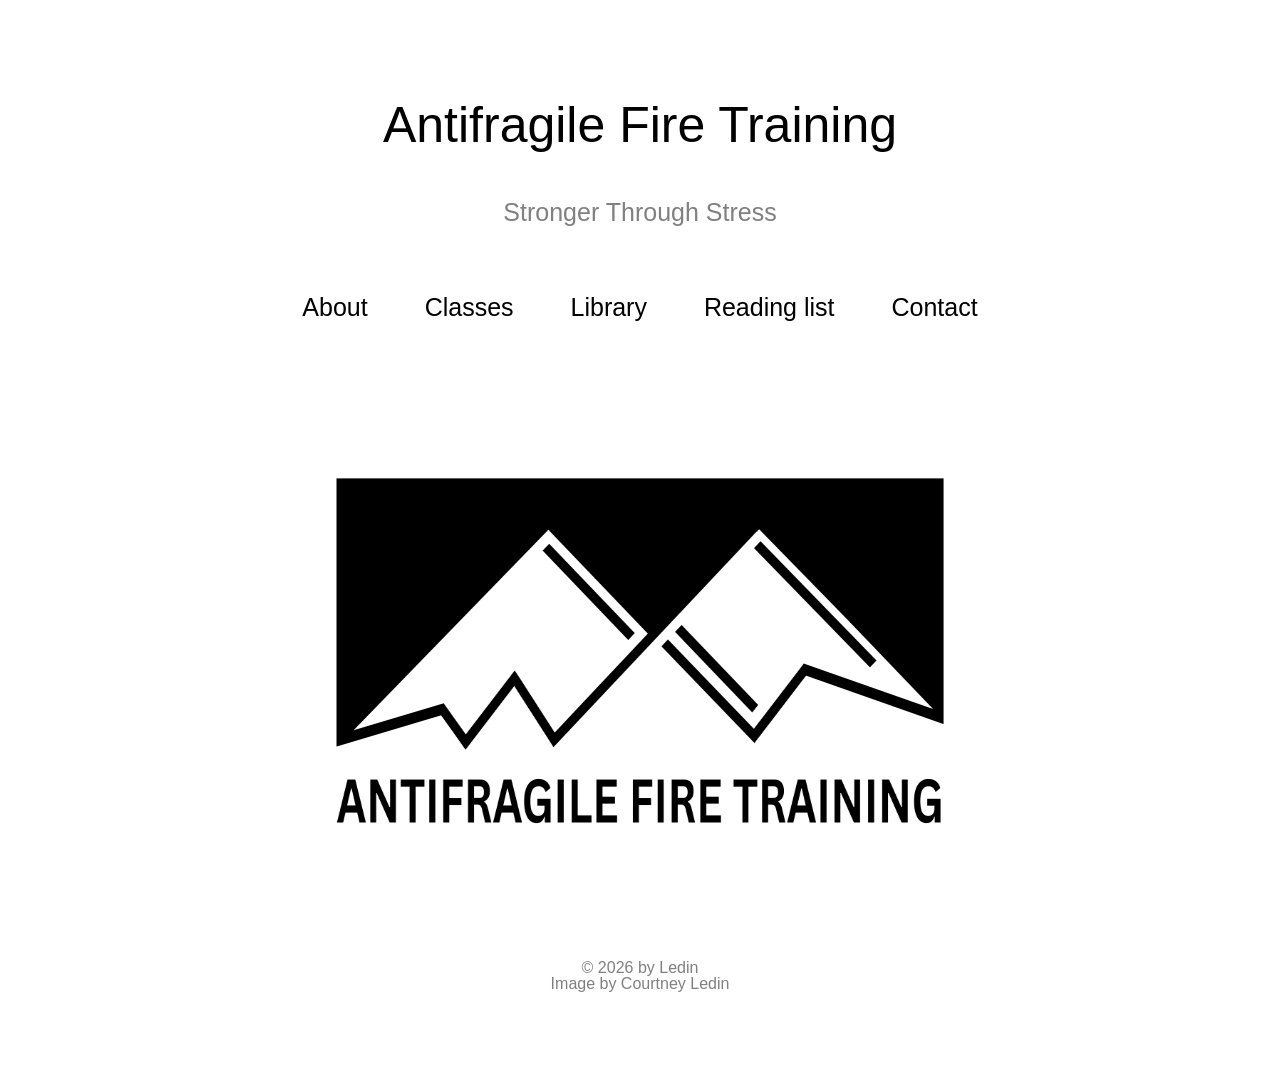
==== index.html @ 6459a289 "Add files via upload" ====
<!DOCTYPE html>
<html lang="en">
	<head>
		<meta chatset="utf-8">
		<title>Antifragile Fire Training</title>
		<link rel="stylesheet" href="main.css">
		<link rel="icon" href="favicon.ico" type="image/x-icon">
	</head>

	<body>
		<header>
			<h1><a href="index.html">Antifragile Fire Training</a></h1>
			<h2>Stronger Through Stress</h2>
			<nav>
				<ul>
					<li><a href="about.html">About</a></li>
					<li><a href="classes.html">Classes</a></li>
					<li><a href="library.html">Library</a></li>
					<li><a href="list.html">Reading list</a></li>
					<li><a href="contact.html">Contact</a></li>
				</ul>

			</nav>
		</header>
		<body>
			<img class="logo" src="logo.png" width="960" height="540" alt="A.F.T. Logo" />
		</body>
		<footer>
			<p>&copy 2026 by Ledin</p>
			<p>Image by Courtney Ledin</p>
		</footer>
	</body>
</html>
---- main.css ----
/* 
  *http://meyerweb.com/eric/tools/css/reset/ 
  *v2.0 | 20110126
  *License: none (public domain)
*/

html, body, div, span, applet, object, iframe,
h1, h2, h3, h4, h5, h6, p, blockquote, pre,
a, abbr, acronym, address, big, cite, code,
del, dfn, em, img, ins, kbd, q, s, samp,
small, strike, strong, sub, sup, tt, var,
b, u, i, center,
dl, dt, dd, ol, ul, li,
fieldset, form, label, legend,
table, caption, tbody, tfoot, thead, tr, th, td,
article, aside, canvas, details, embed, 
figure, figcaption, footer, header, hgroup, 
menu, nav, output, ruby, section, summary,
time, mark, audio, video {
	margin: 0;
	padding: 0;
	border: 0;
	font-size: 100%;
	font: inherit;
	vertical-align: baseline;
}
/* HTML5 display-role reset for older browsers */
article, aside, details, figcaption, figure, 
footer, header, hgroup, menu, nav, section {
	display: block;
}
body {
	line-height: 1;
}
ol, ul {
	list-style: none;
}
blockquote, q {
	quotes: none;
}
blockquote:before, blockquote:after,
q:before, q:after {
	content: '';
	content: none;
}
table {
	border-collapse: collapse;
	border-spacing: 0;
}

/* 
  *main code
*/

body {
	color: #000000;
	font-family: sans-serif;
	text-decoration: none;
	padding: 50px;
}
h1, h2 {
	text-align: center;
}
a {
	text-decoration: none;
	color: #000000;
}
h1 {
	margin: 50px;
	font-size: 50px;
}
h2 {
	color: gray;
	font-size: 25px;
	margin: 0 0 70px 0;
}
ul {
	margin: 25px;
	text-align: center;
	font-size: 25px;
}
footer {
	margin: 50px;
	text-align: center;
	color: gray;
}
li {
	margin: 25px;
	display: inline;
}
h3 {
	margin: 25px;
	text-align: center;
	font-size: 25px;
}
p {
	text-align: center;
	margin: 15px;
	margin: 0 350px;
}
nav {
	margin: 50px;
}
button {
	margin: 15px;
	padding: 10px;
	font-size: 25px;
	background-color: white;
	border: 3px solid black;
	cursor: pointer;
	border-radius: 10px;
	color: black;
	text-align: center;
}
button:hover {
	cursor: pointer;
	background-color: black;
	color: white;
}
.lsid {
	text-align: right;
	color: red;
}
.rsid {
	text-align: right;
}
h4 {
	text-effect: bold;
}
.moi {
	display: block;
	margin: 25px auto;
	width: 27%;
}
.logo {
	display: block;
	margin: 25px auto;
	width: 58%;
}
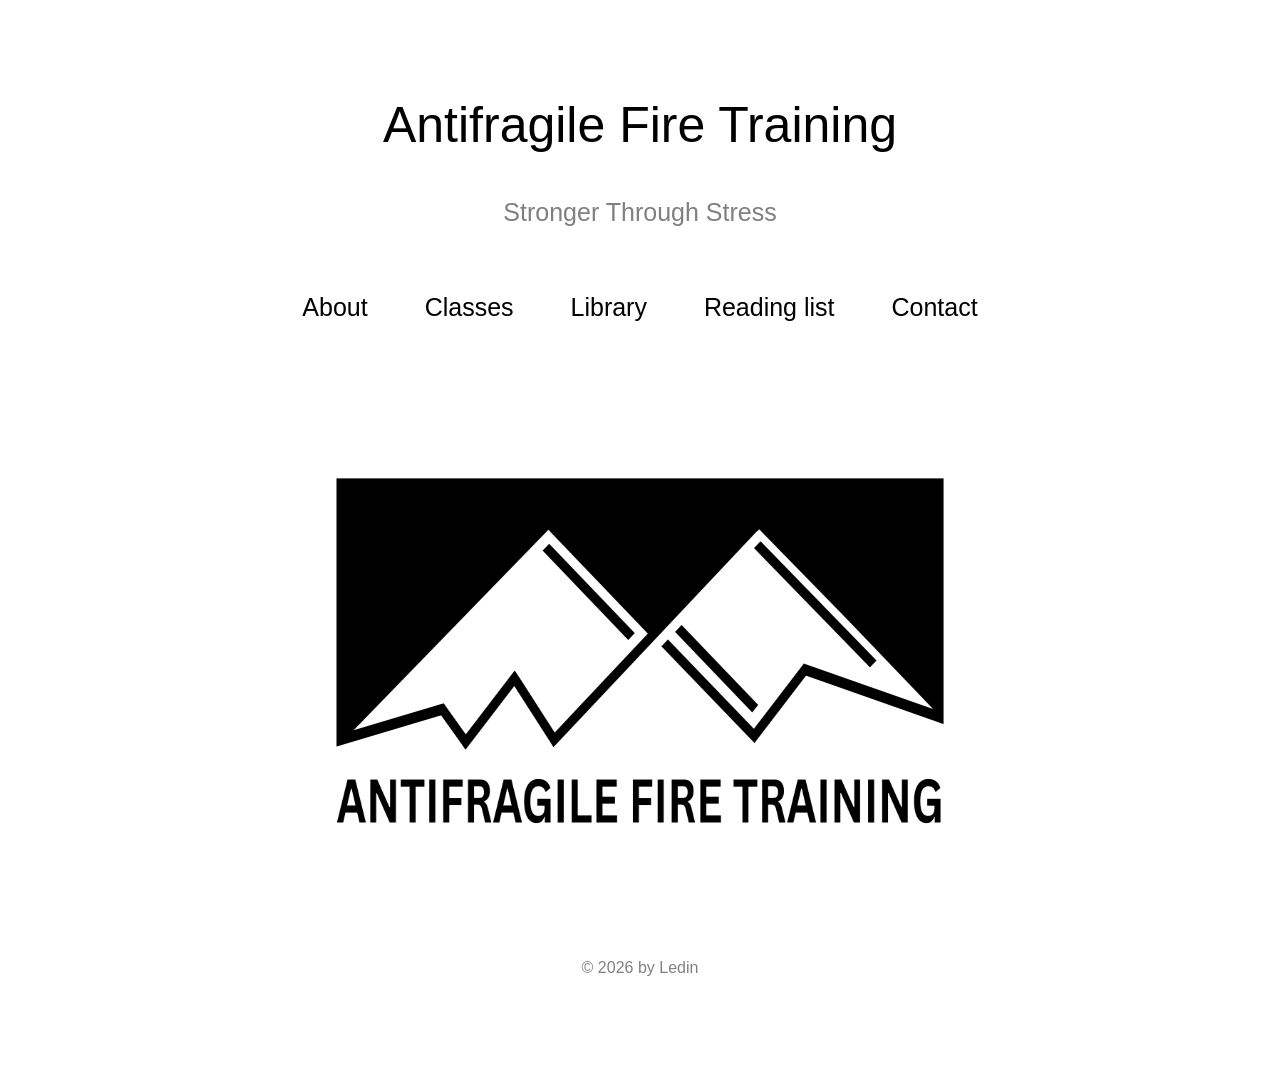
==== commit 07fdb3d2: "Update index.html" ====
--- a/index.html
+++ b/index.html
@@ -27,7 +27,6 @@
 		</body>
 		<footer>
 			<p>&copy 2026 by Ledin</p>
-			<p>Image by Courtney Ledin</p>
 		</footer>
 	</body>
-</html>+</html>
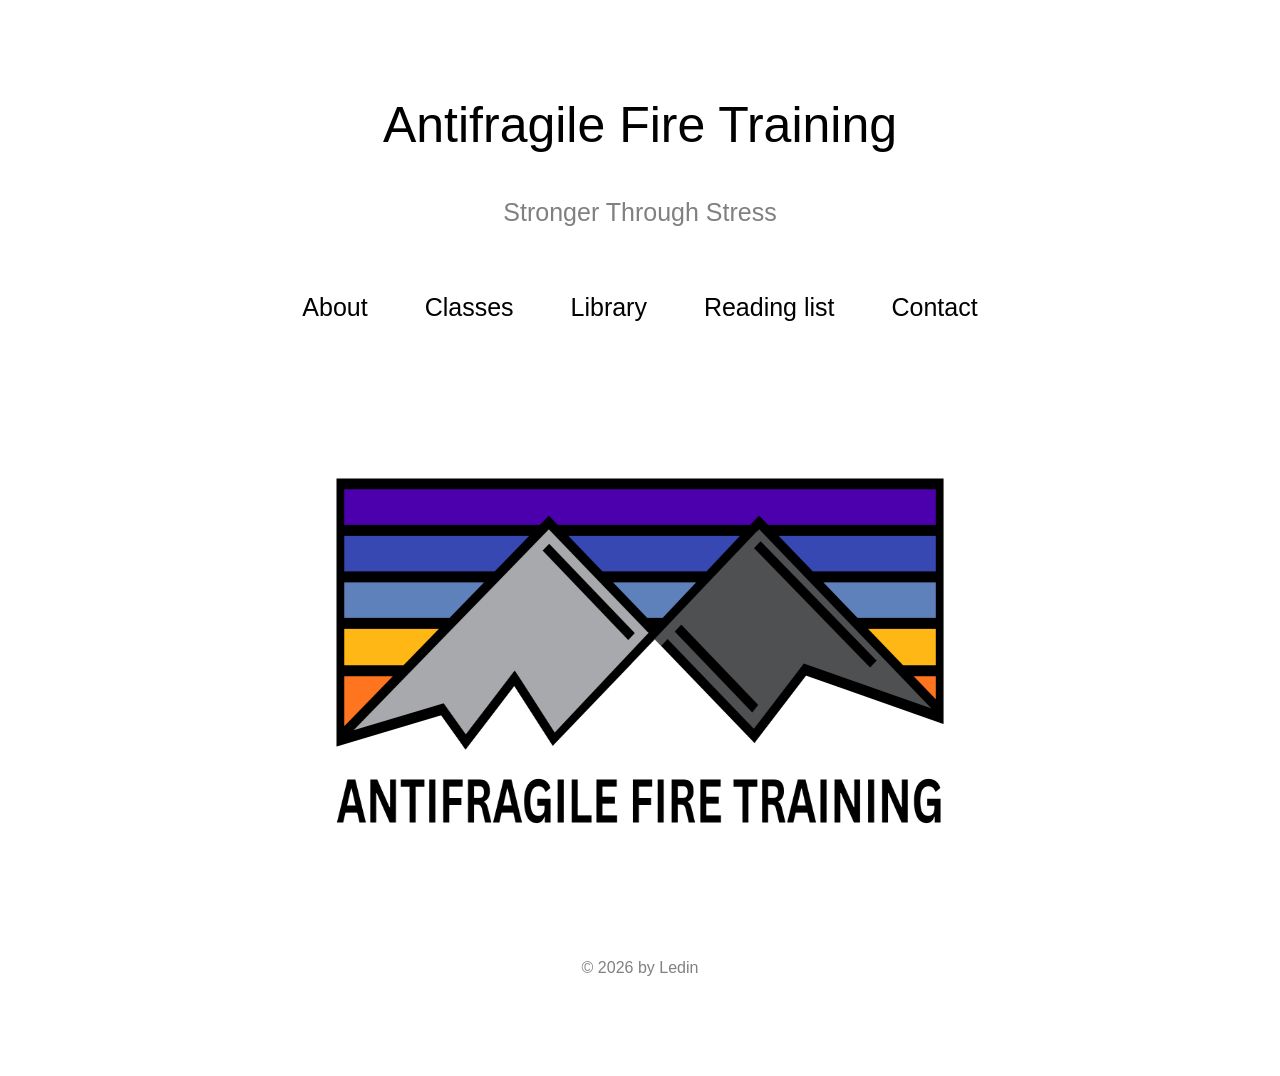
==== commit 89a51505: "clogo2" ====
--- a/index.html
+++ b/index.html
@@ -23,7 +23,7 @@
 			</nav>
 		</header>
 		<body>
-			<img class="logo" src="logo.png" width="960" height="540" alt="A.F.T. Logo" />
+			<img class="logo" src="clogo.png" width="960" height="540" alt="A.F.T. Logo" />
 		</body>
 		<footer>
 			<p>&copy 2026 by Ledin</p>
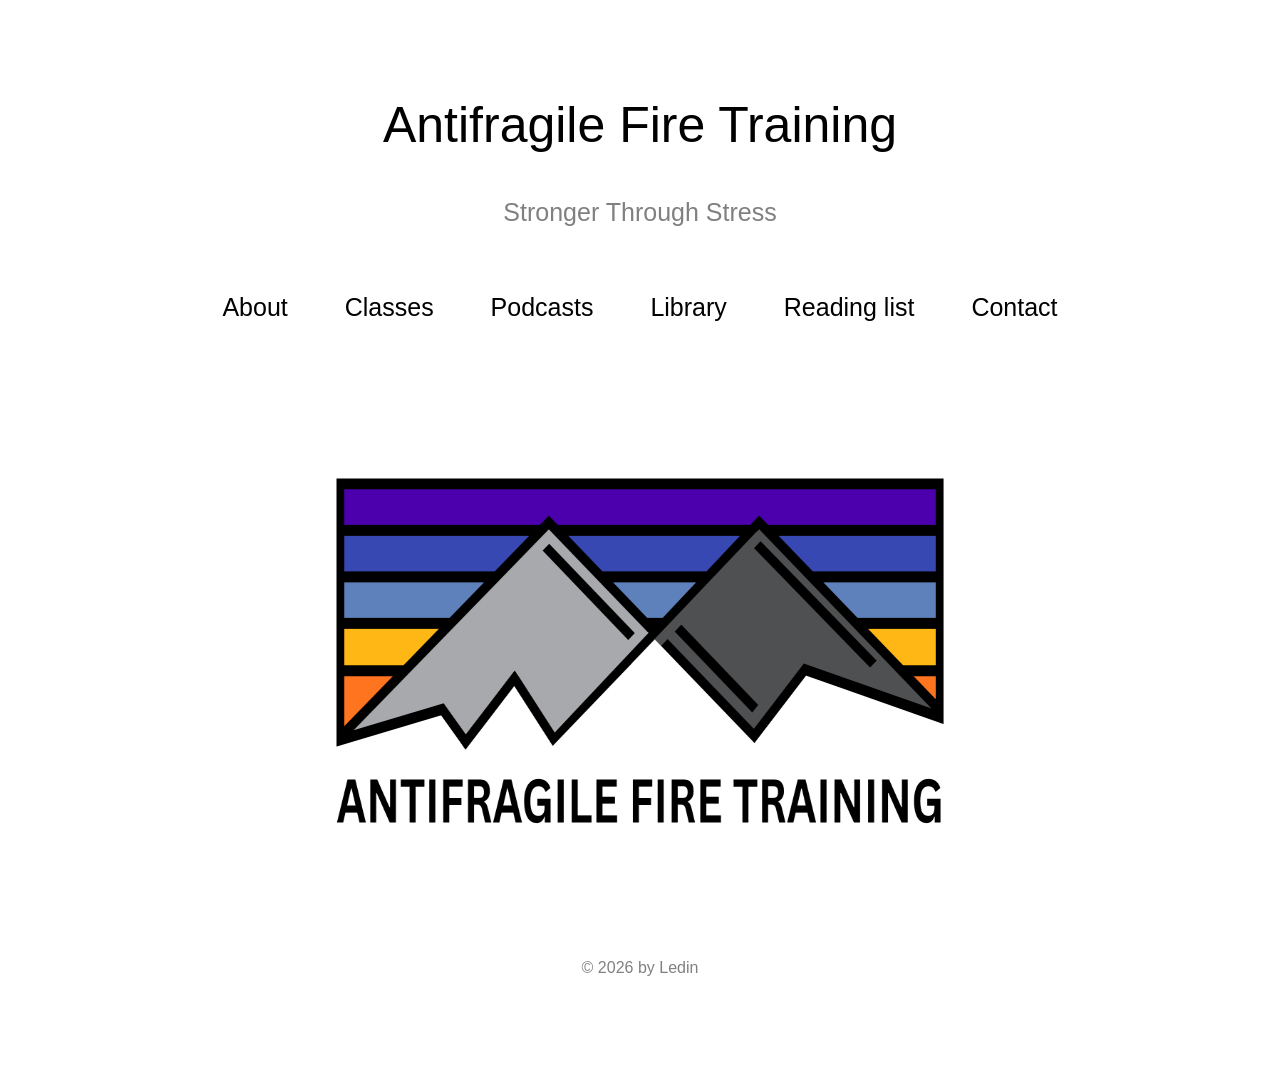
==== commit 22cfd0e9: "fi" ====
--- a/index.html
+++ b/index.html
@@ -15,6 +15,7 @@
 				<ul>
 					<li><a href="about.html">About</a></li>
 					<li><a href="classes.html">Classes</a></li>
+					<li><a href="podcasts.html">Podcasts</a></li>
 					<li><a href="library.html">Library</a></li>
 					<li><a href="list.html">Reading list</a></li>
 					<li><a href="contact.html">Contact</a></li>
--- a/main.css
+++ b/main.css
@@ -137,3 +137,6 @@
 	margin: 25px auto;
 	width: 58%;
 }
+iframe {
+	margin: 25px;
+}
